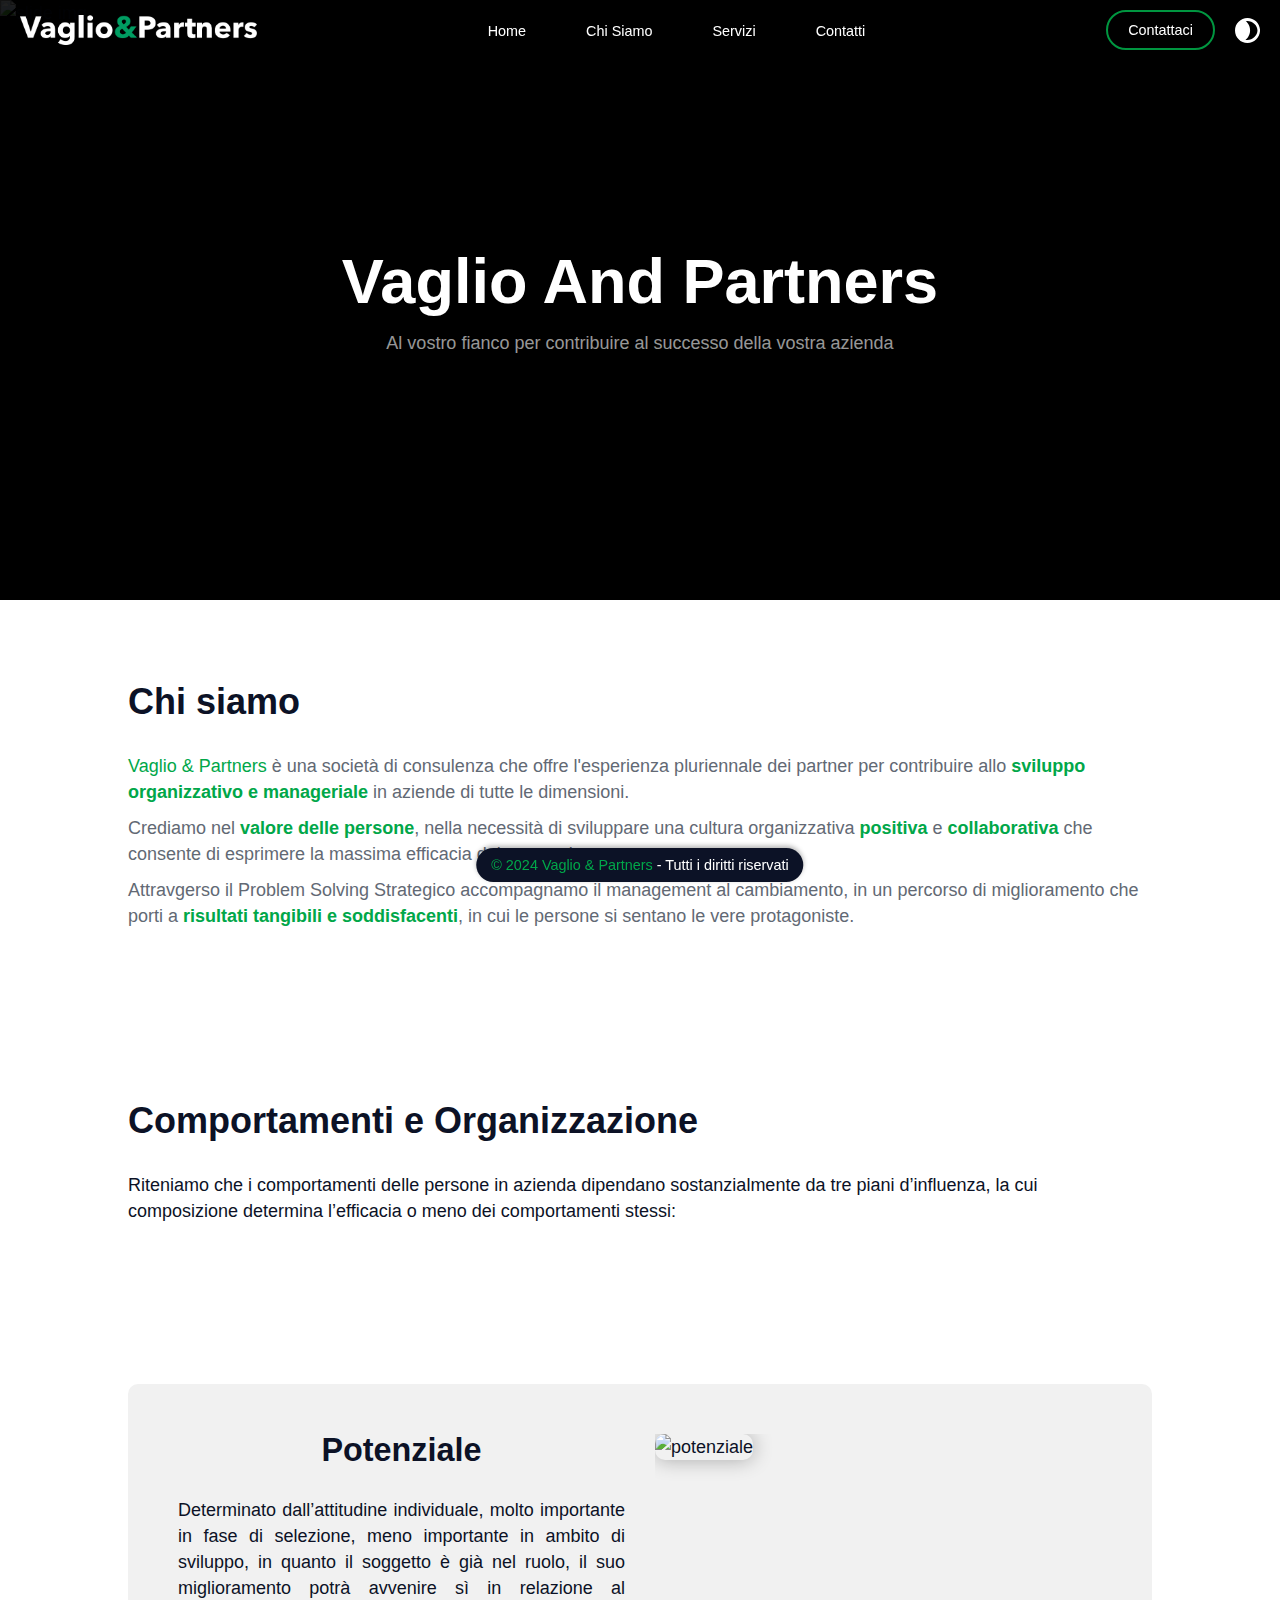
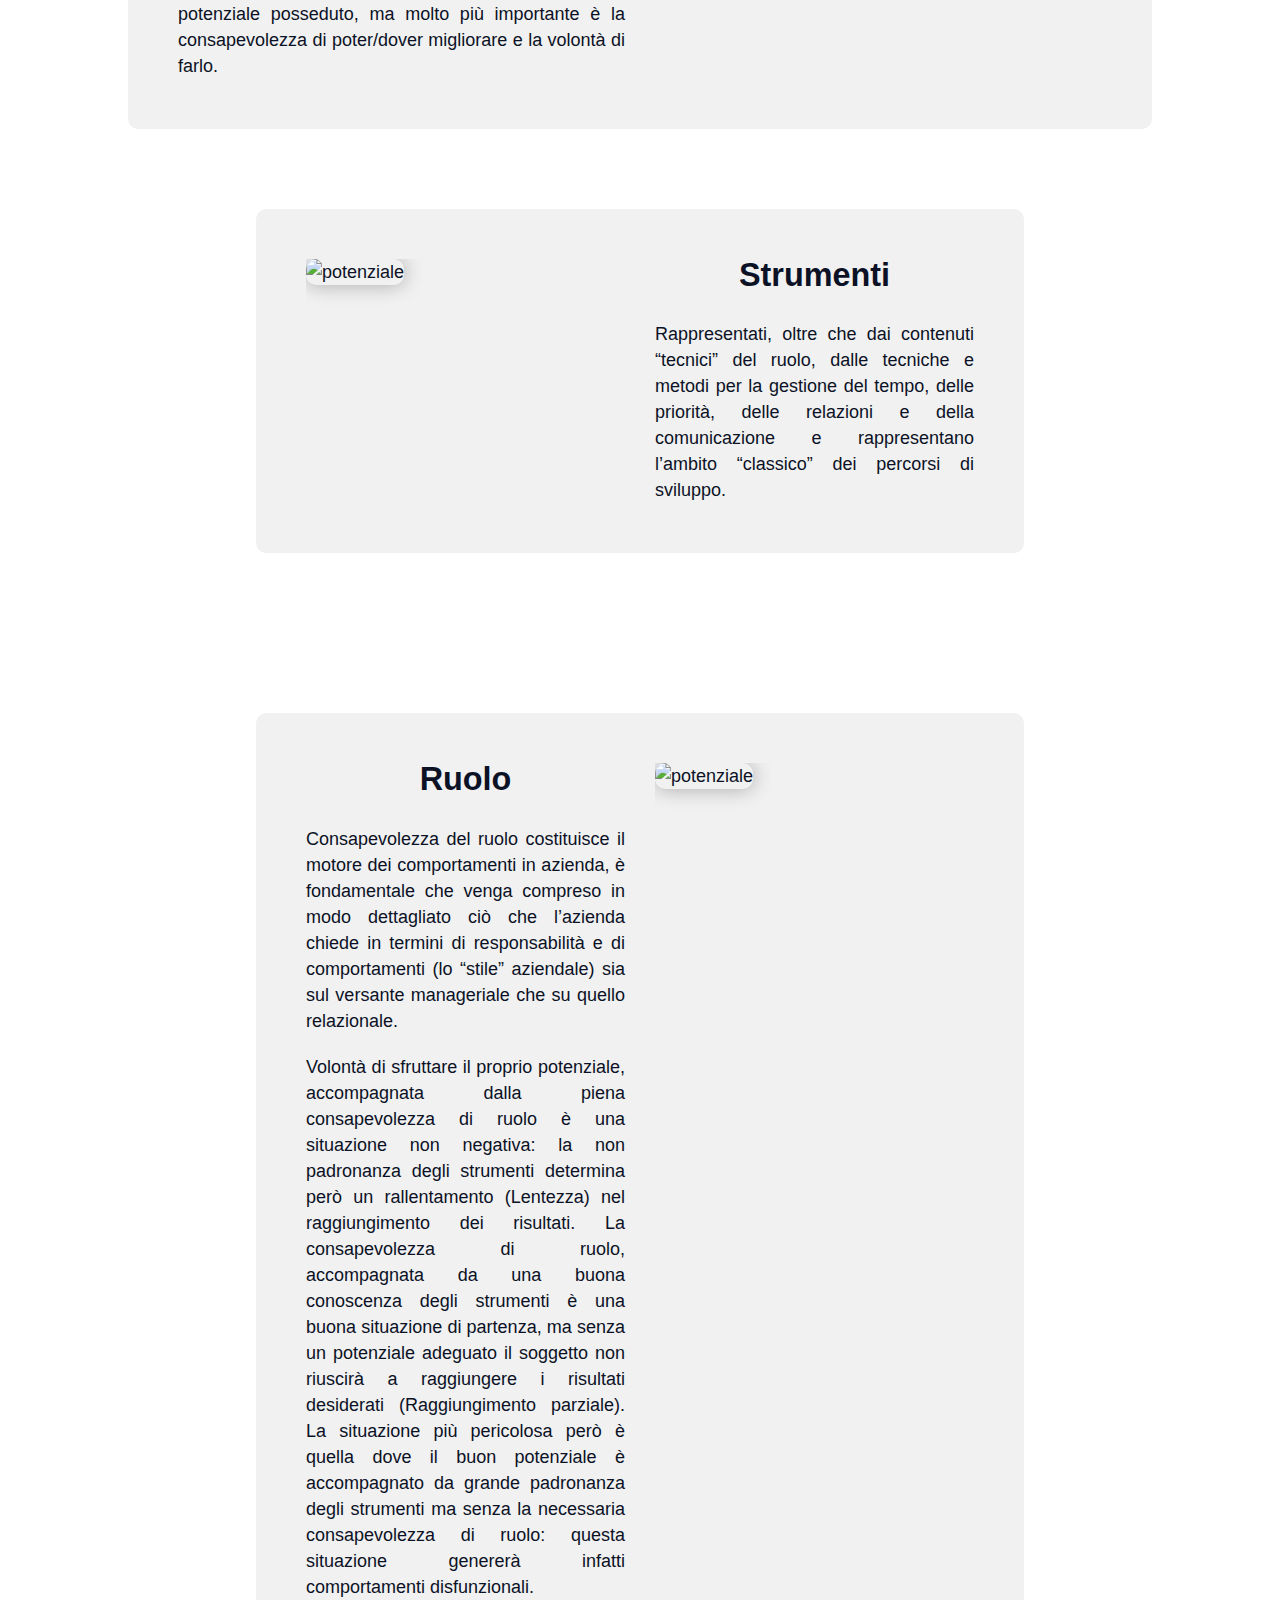
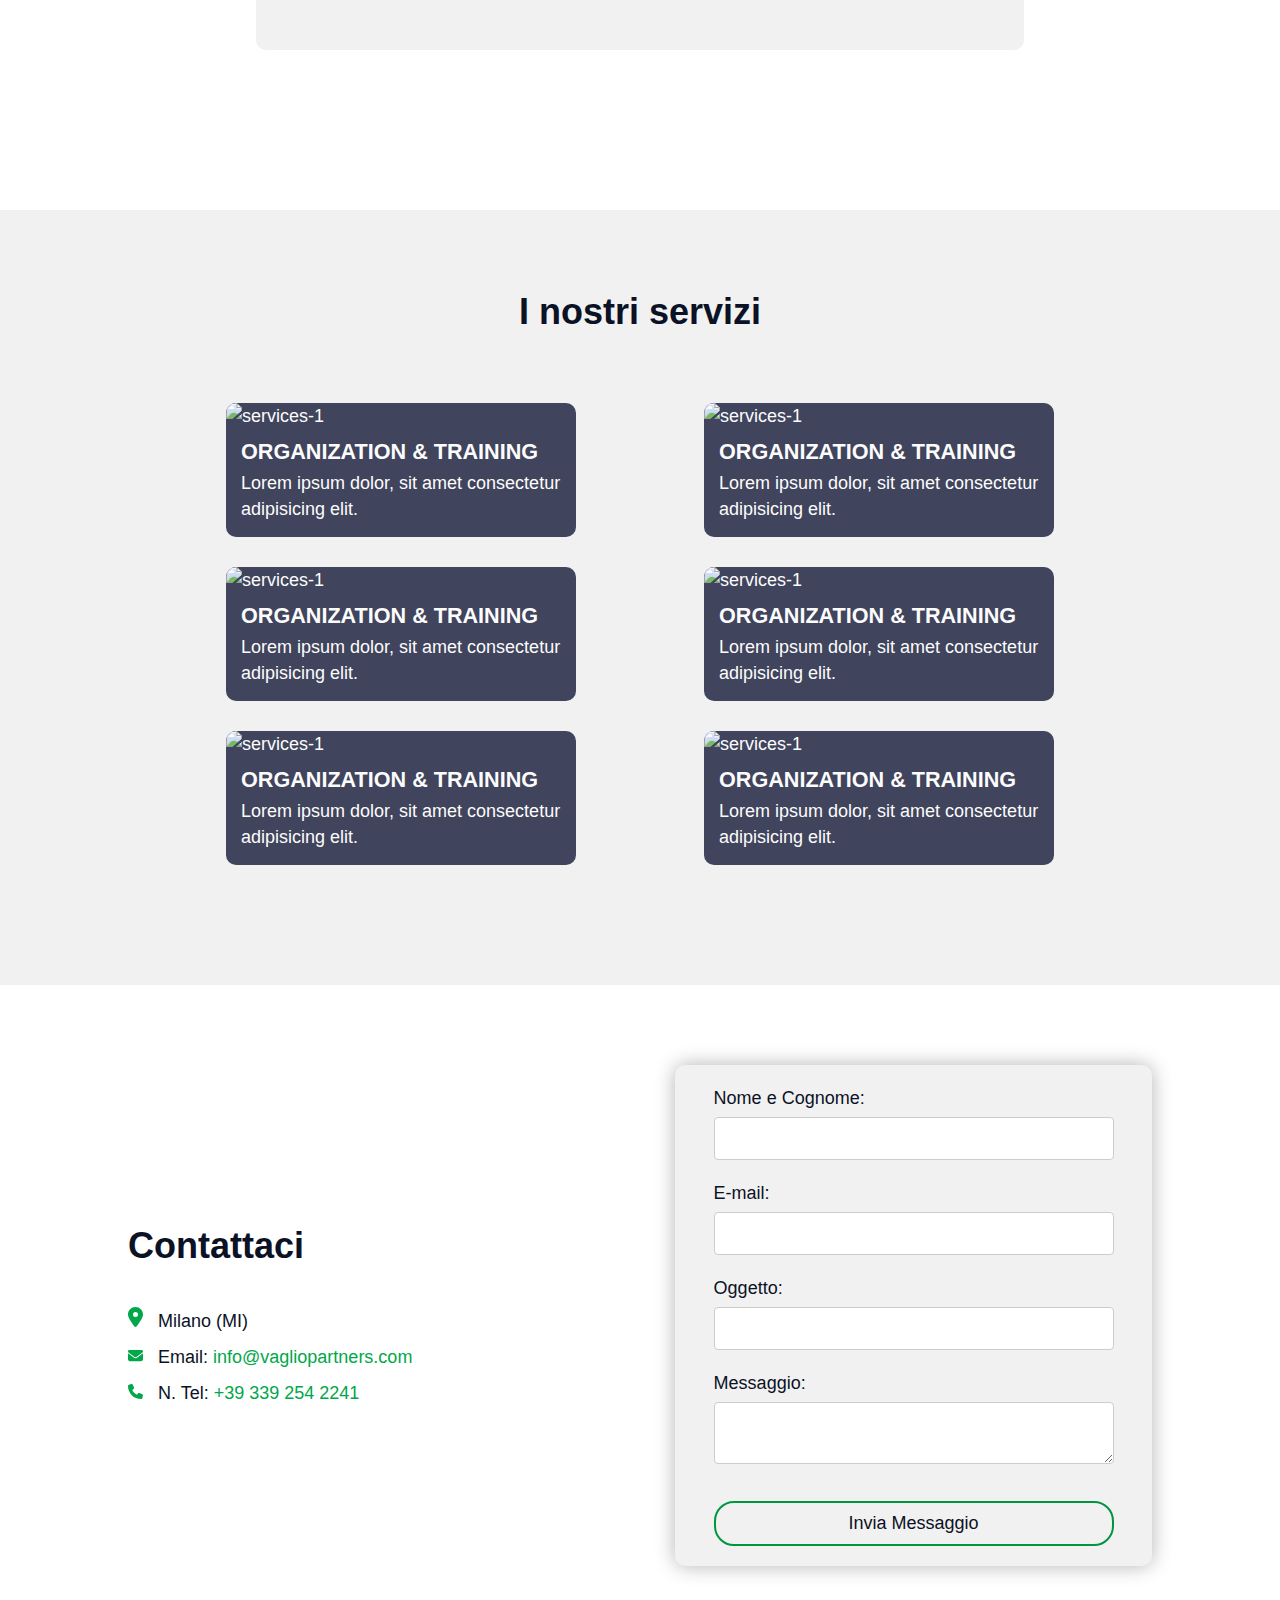
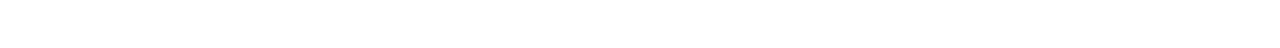
==== index.html @ e0d29085 "update" ====
<!DOCTYPE html>
<html lang="en">

<head>
    <meta charset="UTF-8">
    <meta name="viewport" content="width=device-width, initial-scale=1.0">
    <title>Home - Vaglio&Partners</title>
    <link rel="stylesheet" href="./styles/style-light.css">
    <link rel="stylesheet" href="./styles/style-dark.css">
</head>

<body class="lightMode" id="body_main">
    <header>
        <div class="logo">
            <a href="./index.html"><img src="media/logo-web-png/logotipo-chiaro.png" alt="Logo Vaglio And Partners"></a>
        </div>
        <nav>
            <ul class="menu" id="menu">
                <svg id="close-icon" onclick="hideMenu()" xmlns="http://www.w3.org/2000/svg" viewBox="0 0 384 512">
                    <path
                        d="M342.6 150.6c12.5-12.5 12.5-32.8 0-45.3s-32.8-12.5-45.3 0L192 210.7 86.6 105.4c-12.5-12.5-32.8-12.5-45.3 0s-12.5 32.8 0 45.3L146.7 256 41.4 361.4c-12.5 12.5-12.5 32.8 0 45.3s32.8 12.5 45.3 0L192 301.3 297.4 406.6c12.5 12.5 32.8 12.5 45.3 0s12.5-32.8 0-45.3L237.3 256 342.6 150.6z" />
                </svg>
                <li><a href="./index.html">Home</a></li>
                <li><a href="./index.html">Chi Siamo</a></li>
                <li class="dropdown">
                    <a href="./index.html#activities-services">Servizi</a>
                    <ul class="dropdown-content">
                        <li><a href="./index.html#activities-services">Organisation & Training</a></li>
                        <li><a href="./index.html#activities-services">Organization & Training</a></li>
                        <li><a href="./index.html#activities-services">Organization & Training</a></li>
                    </ul>
                </li>

                <li><a href="./pages/contatti.html">Contatti</a></li>
            </ul>
        </nav>

        <div class="header-right">
            <a href="./index.html#final-content"><button class="button_rounded green_button"
                    id="contact-button">Contattaci</button></a>
            <!-- MODALITA GIORNO NOTTE -->
            <div id="change_mode" onclick="change()">
                <svg class="change_view_icon" xmlns="http://www.w3.org/2000/svg" viewBox="0 0 117.33 117.16">
                    <path class="cls-1"
                        d="M58.65,117.16C26.15,117.15-.04,90.92,0,58.41.04,26.13,26.22.03,58.6,0c32.44-.03,58.87,26.4,58.73,58.73-.14,32.27-26.42,58.45-58.68,58.43ZM105.35,58.94c.18-24.85-24.87-48.52-55.03-44.5,2.48,2.08,20.59,17.81,20.41,44.12-.18,26.49-18.75,42.02-21.24,44.03,30.16,4.59,55.67-18.75,55.85-43.66Z" />
                </svg>
            </div>
            <svg id="menu-icon" onclick="showMenu()" xmlns="http://www.w3.org/2000/svg" viewBox="0 0 448 512">
                <path
                    d="M0 96C0 78.3 14.3 64 32 64H416c17.7 0 32 14.3 32 32s-14.3 32-32 32H32C14.3 128 0 113.7 0 96zM0 256c0-17.7 14.3-32 32-32H416c17.7 0 32 14.3 32 32s-14.3 32-32 32H32c-17.7 0-32-14.3-32-32zM448 416c0 17.7-14.3 32-32 32H32c-17.7 0-32-14.3-32-32s14.3-32 32-32H416c17.7 0 32 14.3 32 32z" />
            </svg>
        </div>
    </header>

    <main>
        <section id="main-iniziale">
            <div class="slide-show">
                <h1 class="title">Vaglio And Partners</h1>
                <p class="sub-title">Al vostro fianco per contribuire al successo della vostra azienda</p>
                <img class="slide" src="./media/imgs/slideshow-01.jpeg" alt="slide img">
                <img class="slide" src="./media/imgs/slideshow-02.jpeg" alt="slide img">
                <img class="slide" src="./media/imgs/slideshow-03.jpeg" alt="slide img">

            </div>
            <!-- box - introduttiva -->
            <div class="box" id="intro">
                <h1 class="section-title">Chi siamo</h1>

                <p> <a class="link" href="#">Vaglio & Partners</a> è una società di consulenza che offre l'esperienza
                    pluriennale dei partner per contribuire allo <span class="highlight">sviluppo organizzativo e
                        manageriale</span> in aziende di tutte le dimensioni.</p>
                <p> Crediamo nel <span class="highlight">valore delle persone</span>, nella necessità di sviluppare una
                    cultura organizzativa <span class="highlight">positiva</span> e <span
                        class="highlight">collaborativa</span> che consente di esprimere la massima efficacia dei
                    processi</p>
                <p>Attravgerso il Problem Solving Strategico accompagnamo il management al cambiamento, in un percorso
                    di miglioramento che porti a <span class="highlight">risultati tangibili e soddisfacenti</span>, in
                    cui le persone si sentano le vere protagoniste.</p>
            </div>
        </section>
        <section>
            <div class="box">
                <h1 class="section-title">Comportamenti e Organizzazione</h1>
                <p>Riteniamo che i comportamenti delle persone in azienda dipendano sostanzialmente da tre piani
                    d’influenza, la cui composizione determina l’efficacia o meno dei comportamenti stessi:</p>
            </div>
            <div class="box box-servizi" id="potenziale">
                <div class="servizi-row">
                    <div class="servizi-testo">
                        <h3 class="servizi-title">Potenziale</h3>     
                        <p>
                            Determinato dall’attitudine individuale, molto importante in fase di selezione, meno
                            importante in ambito di sviluppo, in quanto il soggetto è già nel ruolo, il suo
                            miglioramento potrà avvenire sì in relazione al potenziale posseduto, ma molto più
                            importante è la consapevolezza di poter/dover migliorare e la volontà di farlo.
                        </p>
                    </div>
                    <div class="servizi-img">
                        <img src="./media/imgs/slideshow-02.jpeg" alt="potenziale">
                    </div>
                </div>
                <div class="box box-servizi" id="strumenti">
                    <div class="servizi-row">
                        <div class="servizi-img">
                            <img src="./media/imgs/slideshow-02.jpeg" alt="potenziale">
                        </div>
                        <div class="servizi-testo">
                            <h3 class="servizi-title">Strumenti</h3>
                            <p>Rappresentati, oltre che dai contenuti “tecnici” del ruolo, dalle tecniche e metodi per la gestione del tempo, delle priorità, delle relazioni e della comunicazione e rappresentano l’ambito “classico” dei percorsi di sviluppo.</p>
                        </div>
                        
                    </div>
                </div>
                <div class="box box-servizi" id="ruolo">
                    <div class="servizi-row">
                        <div class="servizi-testo">
                            <h3 class="servizi-title">Ruolo</h3>
                            <p>Consapevolezza del ruolo costituisce il motore dei comportamenti in azienda, è fondamentale che venga compreso in modo dettagliato ciò che l’azienda chiede in termini di responsabilità e di comportamenti (lo “stile” aziendale) sia sul versante manageriale che su quello relazionale.</p>
                            <p>Volontà di sfruttare il proprio potenziale, accompagnata dalla piena consapevolezza di ruolo è una situazione non negativa: la non padronanza degli strumenti determina però un rallentamento (Lentezza) nel raggiungimento dei risultati. La consapevolezza di ruolo, accompagnata da una buona conoscenza degli strumenti è una buona situazione di partenza, ma senza un potenziale adeguato il soggetto non riuscirà a raggiungere i risultati desiderati (Raggiungimento parziale). La situazione più pericolosa però è quella dove il buon potenziale è accompagnato da grande padronanza degli strumenti ma senza la necessaria consapevolezza di ruolo: questa situazione genererà infatti comportamenti disfunzionali.</p>
                        </div>
                        <div class="servizi-img">
                            <img src="./media/imgs/slideshow-02.jpeg" alt="potenziale">
                        </div>
                    </div>
                </div>
        </section>

        <!-- <section id="activities-services">
            <div class="box">
                <h1 class="section-title">Attività e Servizi del centro sportivo</h1>
                <div class="cardsSlideShow">
                    <a class="freccia" id="prev-slide-arrow" onclick="nextCardSlide(-1)">&#10094;</a>
                    <div class="content-cards-slides">
                        <div class="cards-slide" id="slide-activities">
                            <div class="two-cards">
                                <a href="../pages/attivita.html#palestre">
                                    <div class="card">
                                        <div class="card-image">
                                            <img src="../media/1-Palestre.jpg" alt="Palestre">
                                        </div>
                                        <div class="card-content">
                                            <h3 class="card-title">ORGANIZATION & TRAINING</h3>
                                            <p>Lorem ipsum dolor, sit amet consectetur adipisicing elit.</p>
                                        </div>
                                    </div>
                                </a>
                                <a href="../pages/attivita.html#campi-esterni">
                                    <div class="card">
                                        <div class="card-image">
                                            <img src="../media/2-CampiEsterni.jpg" alt="Campi-esterni">
                                        </div>
                                        <div class="card-content">
                                            <h3 class="card-title">Campi Esterni</h3>
                                            <p>Chiunque può giocare liberamente e gratuitamente nei campi esterni di
                                                Basket
                                                e
                                                Pallavolo.
                                            </p>
                                        </div>
                                    </div>
                                </a>
                            </div>
                        </div>
                        <div class="cards-slide" id="slide-activities">
                            <div class="two-cards">
                                <a href="../pages/attivita.html#mini-rugby">
                                    <div class="card">
                                        <div class="card-image">
                                            <img src="../media/3-MiniRUGBY.jpg" alt="Rugby">
                                        </div>
                                        <div class="card-content">
                                            <h3 class="card-title">Minirugby</h3>
                                            <p>Nel 1932 nasce il Rugby Treviso che dal 1979 vede la famiglia Benetton
                                                proprietaria
                                                del
                                                club.</p>
                                        </div>
                                    </div>
                                </a>
                                <a href="../pages/servizi.html#ristorante">
                                    <div class="card">
                                        <div class="card-image">
                                            <img src="../media/5-ristorante.jpg" alt="Ristorante">
                                        </div>
                                        <div class="card-content">
                                            <h3 class="card-title">Ristorante</h3>
                                            <p>Il Ristorante, dotato di ampi spazi che possono arrivare ad ospitare fino
                                                a 600
                                                persone.
                                            </p>
                                        </div>
                                    </div>
                                </a>
                            </div>
                        </div>
                        <div class="cards-slide" id="slide-services">
                            <div class="two-cards">

                                <a href="../pages/servizi.html#biblioteca">
                                    <div class="card">
                                        <div class="card-image">
                                            <img src="../media/4-biblioteca.jpg" alt="Biblioteca Benetton">
                                        </div>
                                        <div class="card-content">
                                            <h3 class="card-title">Biblioteca Stefano Benetton</h3>
                                            <p>Una delle biblioteche più complete in Italia per quanto riguarda libri a
                                                tema
                                                sportivo.
                                            </p>
                                        </div>
                                    </div>
                                </a>
                                <a href="../pages/servizi.html#foresteria">
                                    <div class="card">
                                        <div class="card-image">
                                            <img src="../media/6-foresteria.jpg" alt="Foresteria">
                                        </div>
                                        <div class="card-content">
                                            <h3 class="card-title">Foresteria</h3>
                                            <p>Presente anche un’ampia foresteria, con camere e mini-appartamenti di
                                                varie
                                                metrature.
                                            </p>
                                        </div>
                                    </div>
                                </a>
                            </div>
                        </div>
                        <div class="punti">
                            <span class="punto" onclick="setCardSlide(0);"></span>
                            <span class="punto" onclick="setCardSlide(1);"></span>
                            <span class="punto" onclick="setCardSlide(2);"></span>
                        </div>
                    </div>
                    <a class="freccia" id="next-slide-arrow" onclick="nextCardSlide(1)">&#10095;</a>
                </div>

            </div>


        </section> -->
        <!--FINAL CONTENT - DOVE TROVARCI -->
        <section id="activities-services">
            <div class="box">
                <h1 class="section-title">I nostri servizi</h1>
                <div class="flex-box">
                    <div class="cards">
                        <div class="card">
                            <div class="card-image">
                                <img src="./media/imgs/slideshow-01.jpeg" alt="services-1">
                            </div>
                            <div class="card-content">
                                <h3 class="card-title">ORGANIZATION & TRAINING</h3>
                                <p>Lorem ipsum dolor, sit amet consectetur adipisicing elit.</p>
                            </div>
                        </div>
                        <div class="card">
                            <div class="card-image">
                                <img src="./media/imgs/slideshow-01.jpeg" alt="services-1">
                            </div>
                            <div class="card-content">
                                <h3 class="card-title">ORGANIZATION & TRAINING</h3>
                                <p>Lorem ipsum dolor, sit amet consectetur adipisicing elit.</p>
                            </div>
                        </div>
                        <div class="card">
                            <div class="card-image">
                                <img src="./media/imgs/slideshow-01.jpeg" alt="services-1">
                            </div>
                            <div class="card-content">
                                <h3 class="card-title">ORGANIZATION & TRAINING</h3>
                                <p>Lorem ipsum dolor, sit amet consectetur adipisicing elit.</p>
                            </div>
                        </div>
                        <div class="card">
                            <div class="card-image">
                                <img src="./media/imgs/slideshow-01.jpeg" alt="services-1">
                            </div>
                            <div class="card-content">
                                <h3 class="card-title">ORGANIZATION & TRAINING</h3>
                                <p>Lorem ipsum dolor, sit amet consectetur adipisicing elit.</p>
                            </div>
                        </div>
                        <div class="card">
                            <div class="card-image">
                                <img src="./media/imgs/slideshow-01.jpeg" alt="services-1">
                            </div>
                            <div class="card-content">
                                <h3 class="card-title">ORGANIZATION & TRAINING</h3>
                                <p>Lorem ipsum dolor, sit amet consectetur adipisicing elit.</p>
                            </div>
                        </div>
                        <div class="card">
                            <div class="card-image">
                                <img src="./media/imgs/slideshow-01.jpeg" alt="services-1">
                            </div>
                            <div class="card-content">
                                <h3 class="card-title">ORGANIZATION & TRAINING</h3>
                                <p>Lorem ipsum dolor, sit amet consectetur adipisicing elit.</p>
                            </div>
                        </div>
                    </div>

                </div>
        </section>
        <!-- <section id="final-content">
            <div class="box">
                <h1 class="section-title">Contattaci</h1>
                <div class="flex-box-no-wrap final-content-box">
                    <div class="reference">
                        <p> <span class="highlight">Vaglio &  Partners</span> email:
                            <br>p.IVA NNNNNNNNN
                        </p>
                        
                    </div>
                    <div class="reference">
                        <p>Milano (MI)</p>
                    </div>
                </div>
            </div>
        </section> -->
        <!-- SECTION - CONTATTI -->
        <section class="box row-flex-box" id="contatti">
            <div class="contatti-info">
                <h3 class="section-title">Contattaci</h3>
                <div class="row-flex-box">
                    <p><svg class="contatti-icon" xmlns="http://www.w3.org/2000/svg"
                            viewBox="0 0 384 512"><!--!Font Awesome Free 6.6.0 by @fontawesome - https://fontawesome.com License - https://fontawesome.com/license/free Copyright 2024 Fonticons, Inc.-->
                            <path
                                d="M215.7 499.2C267 435 384 279.4 384 192C384 86 298 0 192 0S0 86 0 192c0 87.4 117 243 168.3 307.2c12.3 15.3 35.1 15.3 47.4 0zM192 128a64 64 0 1 1 0 128 64 64 0 1 1 0-128z" />
                        </svg>Milano (MI)</p>
                </div>
                <div class="row-flex-box">
                    <p><svg class="contatti-icon" xmlns="http://www.w3.org/2000/svg"
                            viewBox="0 0 512 512"><!--!Font Awesome Free 6.6.0 by @fontawesome - https://fontawesome.com License - https://fontawesome.com/license/free Copyright 2024 Fonticons, Inc.-->
                            <path
                                d="M48 64C21.5 64 0 85.5 0 112c0 15.1 7.1 29.3 19.2 38.4L236.8 313.6c11.4 8.5 27 8.5 38.4 0L492.8 150.4c12.1-9.1 19.2-23.3 19.2-38.4c0-26.5-21.5-48-48-48L48 64zM0 176L0 384c0 35.3 28.7 64 64 64l384 0c35.3 0 64-28.7 64-64l0-208L294.4 339.2c-22.8 17.1-54 17.1-76.8 0L0 176z" />
                        </svg>Email: <a class="link" href="mailto:info@vagliopartners.com">info@vagliopartners.com</a>
                    </p>
                </div>
                <div class="row-flex-box">
                    <p><svg class="contatti-icon" xmlns="http://www.w3.org/2000/svg"
                            viewBox="0 0 512 512"><!--!Font Awesome Free 6.6.0 by @fontawesome - https://fontawesome.com License - https://fontawesome.com/license/free Copyright 2024 Fonticons, Inc.-->
                            <path
                                d="M164.9 24.6c-7.7-18.6-28-28.5-47.4-23.2l-88 24C12.1 30.2 0 46 0 64C0 311.4 200.6 512 448 512c18 0 33.8-12.1 38.6-29.5l24-88c5.3-19.4-4.6-39.7-23.2-47.4l-96-40c-16.3-6.8-35.2-2.1-46.3 11.6L304.7 368C234.3 334.7 177.3 277.7 144 207.3L193.3 167c13.7-11.2 18.4-30 11.6-46.3l-40-96z" />
                        </svg>N. Tel: <a class="link" href="tel:+393392542241">+39 339 254 2241</a></p>
                </div>
            </div>

            <!-- FORM -->
            <!-- required: https://caniuse.com/mdn-html_elements_input_required -->
            <div class="form-container column-flex">
                <div id="form-result"></div>
                <form id="form">
                    <div class="col-form nome">
                        <label class="label-form" for="name">Nome e Cognome:</label>
                        <input class="input-field" id="name-input" name="name" type="text" required>
                    </div>

                    <div class="col-form email">
                        <label class="label-form" for="email">E-mail:</label>
                        <input class="input-field" id="email-input" name="email" type="email" required>
                    </div>

                    <div class="col-form oggetto">
                        <label class="label-form" for="subject">Oggetto:</label>
                        <input class="input-field" id="subject-input" name="subject" type="text" required>
                    </div>

                    <div class="col-form messaggio">
                        <label class="label-form" for="message">Messaggio:</label>
                        <textarea class="textarea-field" id="message-input" name="message" required></textarea>
                    </div>

                    <button class="button button_rounded green_button submit-button" id="button-send"
                        type="submit">Invia Messaggio</button>
                </form>
            </div>


        </section>
    </main>
    <!-----------FIXED FOOTER-------------->
    <footer class="fixed-footer">
        <p><span>&copy; 2024 Vaglio & Partners </span> - Tutti i diritti riservati</p>

    </footer>

    <!-----------JAVASCRIPT-------------->
    <script src="../scripts/img-slideshow.js"></script>
    <script src="../scripts/cards-slideshow.js"></script>
    <script src="../scripts/responsive-menu.js"></script>
    <script src="../scripts/cookie.js"></script>
    <script src="../scripts/header.js"></script>
</body>

</html>
---- styles/style-light.css ----
* {
  margin: 0;
  padding: 0;
  font-size: 18px;
}

body {
  font-family: Arial, Helvetica, sans-serif;
  line-height: 1.3em;

  font-size: 20px;
}

/* eliminare stili di default link */
a {
  text-decoration: none;
  color: currentColor;
}

/* default flex-box */
.flex-box-no-wrap {
  display: flex;
  flex-direction: row;
}

/*      MODALITA VISUALIZZAZIONE LIGHT      */

.lightMode {
  background-color: white;
  color: #0c1226;
}

/* ICONA CAMBIO MODALITA */
.change_view_icon {
  cursor: pointer;
  stroke-width: 0px;
  height: 25px;
  margin-left: 10px;
  padding-top: 7px;
  fill: #fff;
  transition: fill 0.5s ease;
}

.change_view_icon:hover {
  fill: #009640;
}

/*                      HEADER                    */
header {
  display: flex;
  flex-direction: row;
  background-color: transparent;
  color: white;
  justify-content: space-between;
  align-items: center;
  padding: 10px 20px;
  position: fixed;
  top: 0;
  left: 0;
  right: 0;
  /* assicurati che l'header sia sopra altri elementi */
  z-index: 2000;
  background: linear-gradient(rgba(0, 0, 0, 0.4), rgba(0, 0, 0, 0));
}

.logo a{
  display: flex;
  align-items: center;
}

.logo img {
  max-height: 30px;
}

.nav {
  display: flex;
  flex-direction: row;
  justify-content: space-between;
}

#menu-icon,
#close-icon {
  display: none;
}

.menu {
  list-style: none;
  display: flex;
  margin: 0;
  padding: 0;
}

.menu li {
  position: relative;
  margin: 0 30px;
  line-height: 1em;
}

.menu li a {
  font-size: 0.8em;
  transition: all 0.5s ease;
}

.menu li a:hover {
  color: #01a749;
}

/* MENU A TENDINA (dropdown) */
.dropdown {
  position: relative;
  /* transition: all 0.3s ease; */
}

.dropdown-content {
  display: none;
  border-radius: 5px;
  position: absolute;
  background-color: white;
  min-width: 250px;
  z-index: 2100;
}

.dropdown-content a {
  color: rgb(146, 146, 146);
  padding: 12px 0px;
  text-decoration: none;
  display: block;
  text-align: left;
}

.dropdown:hover .dropdown-content {
  display: block;
}

.header-right {
  display: flex;
  align-items: center;
}

/*  CARATTERISTICHE GENERALI BOTTONI  */
button {
  text-decoration: none;
  border-style: none;
  cursor: pointer;
}

.button_rounded {
  border-radius: 20px;
  padding: 10px 20px;
}

.green_button {
  border-style: solid;
  background-color: transparent;
  border-color: #009640;
  /* default border-style: outset - con un'ombra */
  transition: background-color 0.5s ease;
}

body.lightMode * .green_button {
  color: #0c1226;
}

body.lightMode:hover * .green_button:hover {
  background-color: #009640;
  color: white;
}

#contact-button {
  font-size: 0.8em;
  margin: 0 10px;
  color: white;
}

/*---------- MAIN - HOMEPAGE ---------*/
/* da applicare in tutti i link nel testo*/
.link {
  color: #01a749;
}

.link:hover {
  text-decoration: underline;
}

.slide-show {
  background-color: black;
  /* serve per evitare che le fotografie quando cambiano di opacità non tendino al bianco ma piuttosto si spengano*/
  display: flex;
  height: 600px;
  position: relative;
  justify-content: center;
  align-items: center;
  flex-direction: column;
  /* permette di disporre elementi in colonna */
}


.title,
.sub-title {
  color: white;
  z-index: 1000;
  text-align: center;
  /* testo allineato al centro */
}

.title {
  font-weight: bold;
  padding: 0 5vw;
  font-size: 3.5em;
  line-height: 1.2em;
}

.sub-title {
  font-size: 1em;
  padding: 10px 5vw 0;
  color: rgba(255, 255, 255, 0.6);
}

.slide {
  width: 100%;
  object-fit: cover;
  height: 600px;
  position: absolute;
  transition: opacity 500ms;
  /* vedi js per animazione */
}

.box {
  /* ho scelto di fare vw laterale per evitare barra di scorrimento inferiore
    quando responsive */
  padding: 80px 10vw;
}

body.lightMode * #intro p {
  color: #626974;
}

#intro p {
  margin: 0 0 10px;
  font-size: 18px;
  display: block;
}

/* activities-services homepage */
body.lightMode * #activities-services {
  background-color: #f1f1f1;
}

.section-title {
  font-size: 2em;
  line-height: 1.2em;
  margin: 0 0 30px;
}

#activities-services .box .section-title {
  text-align: center;
}

.cards{
  display: flex;
  align-items: center;
  justify-content: space-evenly;
  padding: 40px 0;
  border-radius: 15px;
  flex-wrap: wrap;
  gap: 30px;
}

/* .content-cards-slides {
  display: flex;
  flex-direction: column;
  justify-content: center;
  align-items: center;
  gap: 20px;
}

.cards-slide {
  display: none;
  flex-direction: column;
  align-items: center;
  flex-wrap: wrap;
  justify-content: center;
  gap: 25px;
}

.two-cards {
  display: flex;
  flex-direction: row;
  justify-content: center;
  flex-wrap: wrap;
  gap: 25px;
} */

/* l'asterisco seleziona tutti gli elementi figli anche indiretti di un body con classe lightmode, i quali sono div con classe card*/
body.lightMode * .card {
  background-color: rgb(20, 25, 55);
  opacity: 0.8;
  color: white;
}

.card {
  cursor: pointer;
  max-width: 350px;
  border-radius: 10px;
  overflow: hidden;
  transition: all 0.2s ease;
}

.card:hover {
  transform: scale(1.05);
}

.card-image img {
  width: 100%;
  /* non modificare l'aspect ratio dell'immagine */
  object-fit: cover;
  height: 300px;
}

.card-content {
  padding: 0 15px 15px;
  font-size: 1em;
}

.card-title {
  font-size: 1.2em;
  padding: 10px 0 5px;
}

.punti {
  display: flex;
  justify-content: center;
  gap: 10px;
}

.punto {
  width: 10px;
  cursor: pointer;
  height: 10px;
  display: block;
  border-radius: 50%;
  background-color: rgb(160, 160, 160);
  transition: transform 0.2s ease;
}

.punto:hover {
  background-color: #01a749;
  transform: scale(1.5);
}

.freccia {
  cursor: pointer;
  padding: 0 10px;
  transition: transform 0.2s ease;
}

.freccia:hover {
  color: #009640;
  transform: scale(1.5);
}

.row-flex-box {
  display: flex;
  flex-direction: row;
  flex-wrap: wrap;
  /* justify-content: space-between; */
}

/*---------- SECTION - attivita / servizi ----------*/
.box-attivita {
  margin: 100px 0 180px;
}

.attivita-row,
.servizi-row {
  display: flex;
  flex-direction: row;
  align-items: stretch;
  flex-wrap: wrap;
  gap: 30px;
  padding: 0;
}

body.lightMode * .attivita-row {
  background-color: #f1f1f1;
}

.servizi-row {
  padding: 50px;
  border-radius: 10px;
}

body.lightMode * .servizi-row {
  background-color: #f1f1f1;
}

.attivita-img,
.servizi-img {
  flex: 1;
  overflow: hidden;
}

.attivita-img img,
.servizi-img img {
  width: 100%;
  height: 100%;
  object-fit: cover;
  box-shadow: 0 0 20px rgba(0, 0, 0, 0.3);
}

.servizi-img img {
  border-radius: 10px;
}

.attivita-testo,
.servizi-testo {
  flex: 1;
  display: flex;
  flex-direction: column;
  justify-content: space-between;
  text-align: justify;
  gap: 20px;
}

.attivita-testo {
  padding: 150px 40px;
}

.attivita-title,
.servizi-title {
  font-size: 1.8em;
  margin-bottom: 10px;
  line-height: 1em;
}

.servizi-title {
  text-align: center;
}

/* ristorante */
.highlight-ristorante {
  text-align: center;
}

/*---------- SECTION - chi siamo ----------*/
body.lightMode * .box#chi-siamo {
  background-color: #f1f1f1;
}

#chi-siamo .section-title {
  text-align: center;
}

#numeri,
#anni-ettari-persone {
  margin: 80px 0;
  gap: 100px;
  flex-wrap: wrap;
  justify-content: space-evenly;
}

#anni-ettari-persone {
  margin: 0;
  text-align: center;
}

.column-flex {
  display: flex;
  flex-direction: column;
}

#chi-siamo .column-flex {
  justify-content: space-evenly;
  align-items: center;
}

.column-imgs {
  display: flex;
  align-items: center;
  justify-content: space-around;
}

.column-imgs img {
  object-fit: scale-down;
  max-width: 300px;
  /* per allineare rispetto al centro del contenitore */
  vertical-align: middle;
  border-radius: 10px;
  overflow: hidden;
}

#backImage {
  opacity: 0.8;
}

#frontImage {
  position: relative;
  right: 30px;
  bottom: -20px;
}

.list {
  padding: 0 10px;
}

.list li::marker {
  color: #009640;
}

.list li {
  font-size: 1.2em;
  line-height: 2em;
}

.column h2 {
  font-size: 2.5em;
  color: #01a749;
  padding-bottom: 10px;
}

/*-------------CONTATTI------------*/
#contatti {
  justify-content: space-evenly;
  align-items: center;
  flex-wrap: wrap;
}

.contatti-info {
  flex: 1;
  display: flex;
  flex-direction: column;
  gap: 10px;
  justify-content: center;
}

.contatti-icon {
  width: 15px;
  fill: #01a749;
  margin-right: 15px;
}

.form-container {
  flex: 1;
  padding: 20px 3vw;
  gap: 20px;
  box-shadow: 0 0 20px rgba(0, 0, 0, 0.3);
  border-radius: 10px;
  width: 100%;
  height: 100%;
  min-width: 250px;
  max-width: 400px;
  position: relative;
}

#form-result {
  position: absolute;
  top: 50%;
  left: 0px;
  width: 100%;
  text-align: center;
}

body.lightMode * .form-container {
  background-color: #f1f1f1;
  color: #0c1226;
}

.col-form {
  width: 100%;
}

.input-field,
.textarea-field {
  box-sizing: border-box;
  width: 100%;
  padding: 10px;
  border: 1px solid #ccc;
  border-radius: 4px;
  margin-bottom: 20px;
  margin-top: 6px;
}

.input-field:focus,
.textarea-field:focus {
  border-color: #009640;
  outline: none;
  box-shadow: 0 0 5px rgba(28, 138, 67, 0.5);
}

.submit-button {
  margin-top: 10px;
  width: 100%;
}

/* SECTION - CONTATTI */
#contatti {
  gap: 40px;
}

/* -------- FINAL-CONTENT | dove trovarci ------- */

.final-content-box {
  justify-content: space-between;
  gap: 100px;
  margin-bottom: 30px;
}

.mappa,
.reference {
  width: 60vw;
  overflow: hidden;
  display: flex;
  flex-direction: column;
}

.mappa iframe {
  height: 400px;
  width: 100%;
}

.reference {
  justify-content: space-evenly;
}

.highlight {
  font-weight: bold;
  color: #01a749;
}

.social-icon {
  height: 42px;
  margin: 15px 15px 0;
  fill: white;
  /* modifica colore delle icone */
  transition: fill 0.3s ease;
}

body.lightMode * .social-icon {
  fill: #0c1226;
}

.social-link:hover .social-icon {
  fill: #009640;
  /* colore quando hover sopra icona */
}

/*----------------- FOOTER -----------------*/
body.lightMode footer {
  background-color: #0c1226;
  color: white;
}

.fixed-footer {
  /* footer fisso nella pagina dell'utente */
  position: fixed;

  padding: 8px 20px;
  /* posiziona al centro il bordo sinistro */
  left: 50%;
  /* mi serve per compensare l'allineamento rispetto alla pagina */
  transform: translateX(-50%);
  bottom: 2%;
  text-align: center;
  border-radius: 20px;
  box-shadow: 0 -2px 5px rgba(0, 0, 0, 0.3);
  z-index: 2000;
}

.fixed-footer p {
  margin: 0;
  line-height: 1.5em;
  font-size: 0.7em;
}

.fixed-footer p span {
  color: #01a749;
  font-size: 1em;
}

/* RESPONSIVE fino a 700 c.ca */
@media (max-width: 1100px) {
  .menu {
    display: block;
    position: absolute;
    background-color: #01a749;
    height: 100vh;
    width: 10em;
    top: 0;
    right: -200px;
    text-align: left;
    z-index: 3000;
    transition: 1s;
  }

  #menu-icon,
  #close-icon {
    margin: 15px;
    display: block;
    height: 20px;
    fill: white;
    cursor: pointer;
  }

  .menu li {
    margin: 0;
    padding: 20px;
  }

  .menu li a {
    font-size: 1em;
  }

  .menu li a:hover {
    color: #0c1226;
  }

  /* attivita - servizi */
  .box-attivita {
    margin: 100px 0;
  }

  .attivita-row,
  .servizi-row {
    flex-direction: column;
    padding: 8vw;
  }

  .attivita-testo {
    padding: 0px;
  }

  .attivita-img img {
    border-radius: 10px;
  }
}

/* RESPONSIVE small-decvices */
@media (max-width: 768px) {
  body {
    line-height: 1.3em;
  }

  #contact-button {
    display: none;
  }

  body.lightMode:hover * .change_view_icon:hover {
    fill: white;
  }

  .title {
    font-size: 3em;
    line-height: 1em;
  }

  .box {
    padding: 5vw;
  }

  .section-title {
    font-size: 1.5em;
    text-align: center;
  }

  .flex-box-no-wrap {
    flex-wrap: wrap;
    gap: 80px;
    justify-content: center;
    align-items: center;
  }

  .card {
    width: 80vw;
  }

  /* dove trovarci */
  .mappa {
    height: auto;
  }

  /* chi siamo */
  #numeri,
  #anni-ettari-persone {
    margin: 25px 0;
    gap: 20px;
  }

  #frontImage {
    display: none;
  }

  #backImage {
    width: 90vw;
  }

  .column-imgs {
    display: flex;
    align-items: center;
    justify-content: center;
    flex-wrap: wrap;
    gap: 10px;
  }

  #backImage {
    opacity: 1;
  }

  #frontImage {
    right: 0;
    bottom: 0;
  }

  .freccia {
    display: none;
  }

  /* attivita */
  .box-attivita {
    margin: 20px 0;
  }

  .row-flex-box {
    margin: 10 0;
  }

  .attivita-testo,
  .servizi-testo {
    text-align: center;
  }

  /* final content */
  .final-content-box {
    gap: 30px;
    /* margine per non nascondere il contenuto con il footer */
    margin-bottom: 100px;
  }
}

/* footer */
.fixed-footer {
  padding: 10px 15px;
  border-radius: 30px;
}

.fixed-footer p {
  font-size: 0.8em;
  line-height: 1em;
}


@media (max-width: 310px) {
  .logo {
    display: none;
  }

  .header-right {
    display: flex;
    flex-wrap: wrap;
  }

  .attivita-row {
    flex: 0.5;
  }
}
---- styles/style-dark.css ----
.darkMode {
    background-color: #0c1226;
    color: white;
}

body.darkMode * .green_button {
    color: white;
}

body.darkMode:hover * .green_button:hover {
    background-color: #009640;
    color: white;
  }
  

body.darkMode * #intro p {
    color: white;
}

body.darkMode * .card {
    background-color: white;
    color: #0c1226;
}

body.darkMode * .social-icon {
    fill: white;
}
/* homepage - centro sportivo */
body.darkMode * #activities-services {
    background-color: #222b47;
}

/* Aggiungere Header and Footer */

body.darkMode footer {
    background-color:  white;
    color: #0c1226;
}
/* CHI SIAMO */
body.darkMode * .box#chi-siamo {
    background-color: #222b47;
}

/* ATTIVITA / SERVIZI*/
body.darkMode * .attivita-row {
    background-color: #222b47;
}
body.darkMode * .servizi-row {
    background-color: #222b47;
}

/* CONTATTI */
body.darkMode * .form-container {
    background-color: #222b47;
    color: white;
}

/* RESPONSIVE small-decvices */
@media(max-width:768px){
    body.darkMode:hover * .change_view_icon:hover {
        fill: white;
    }
}
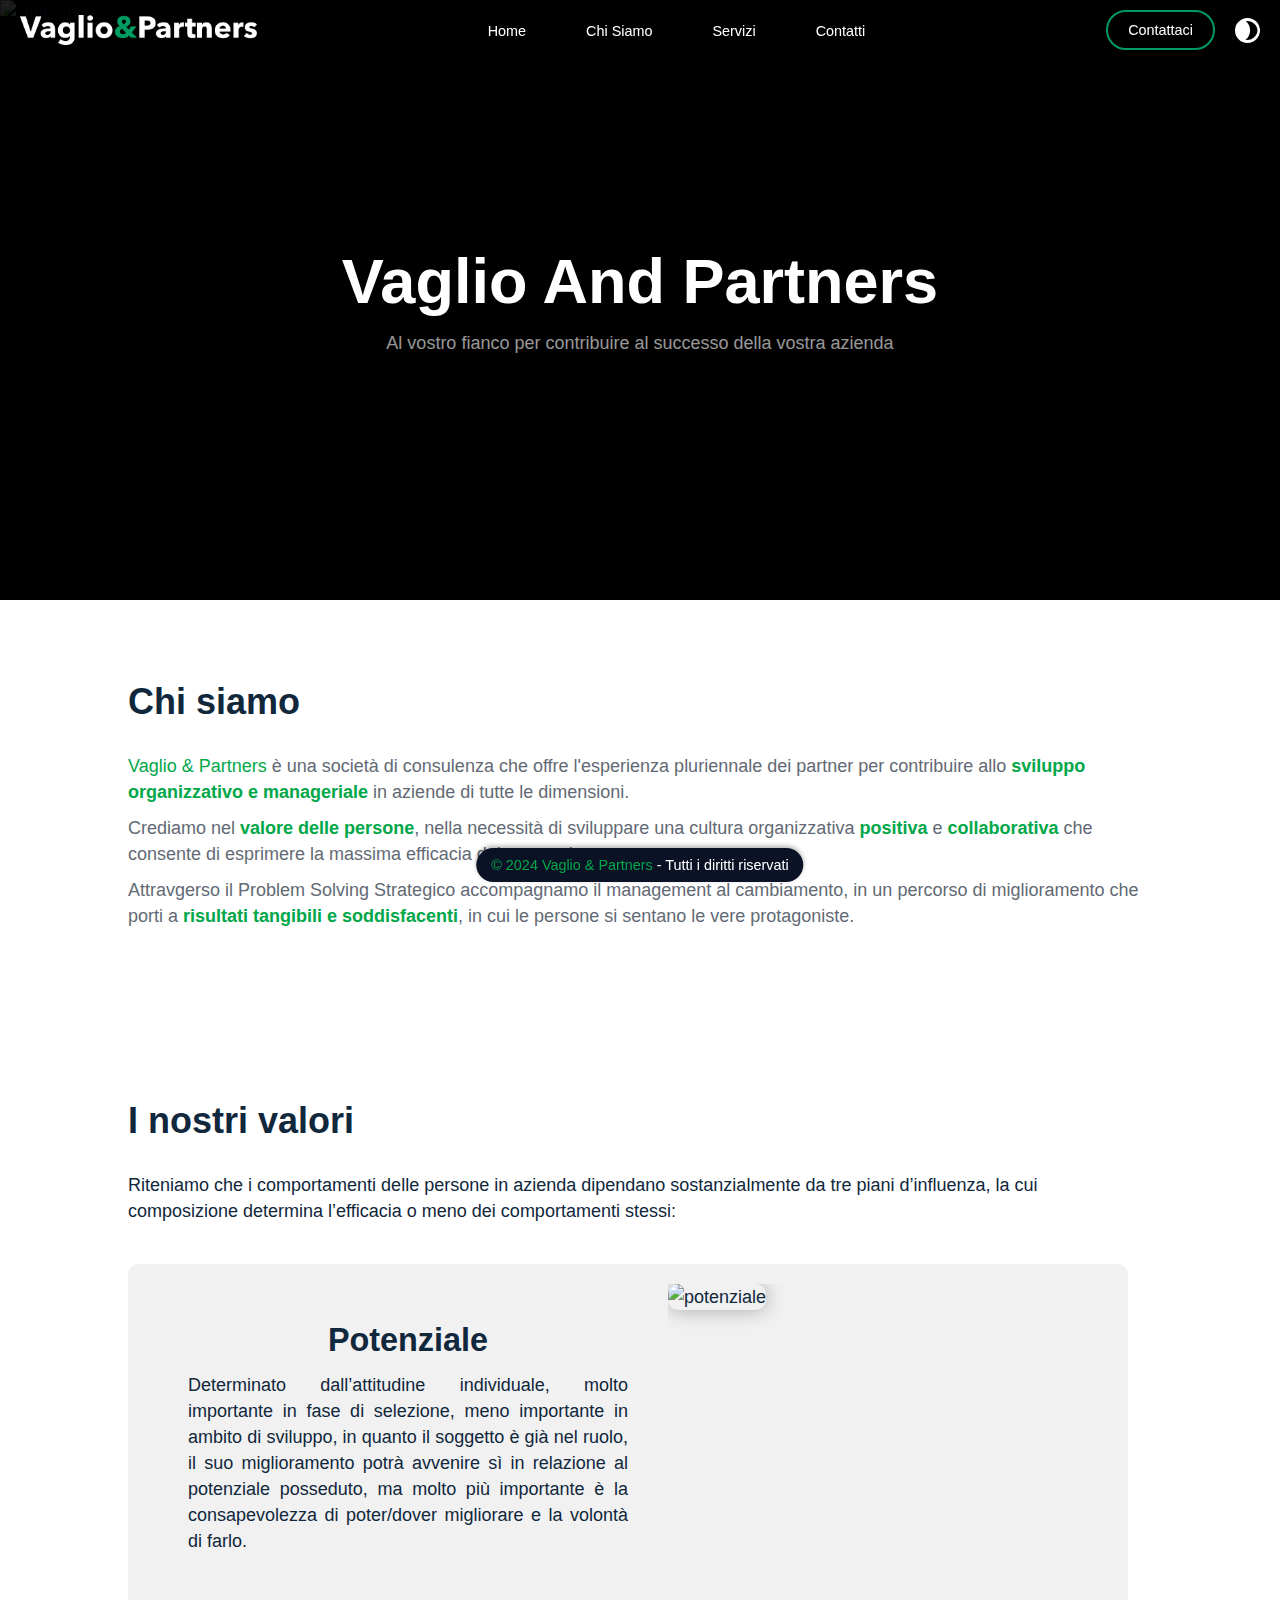
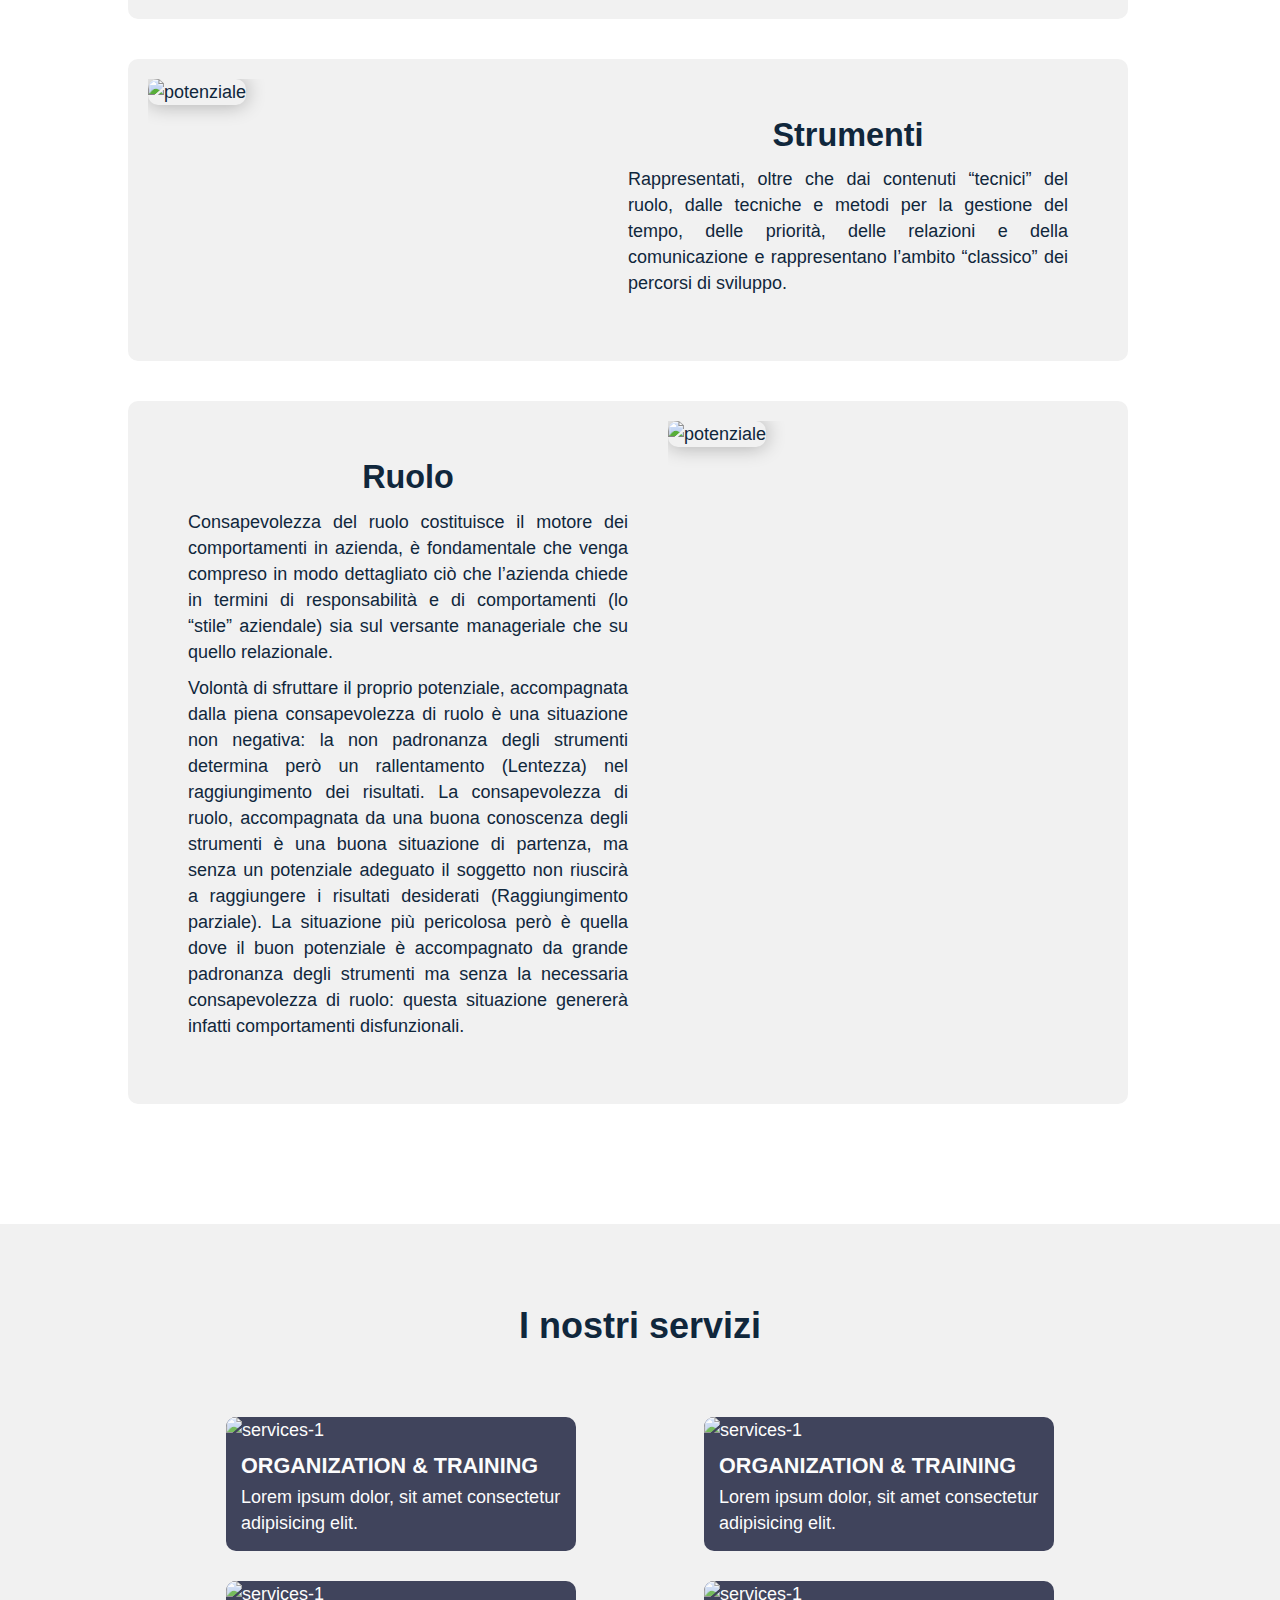
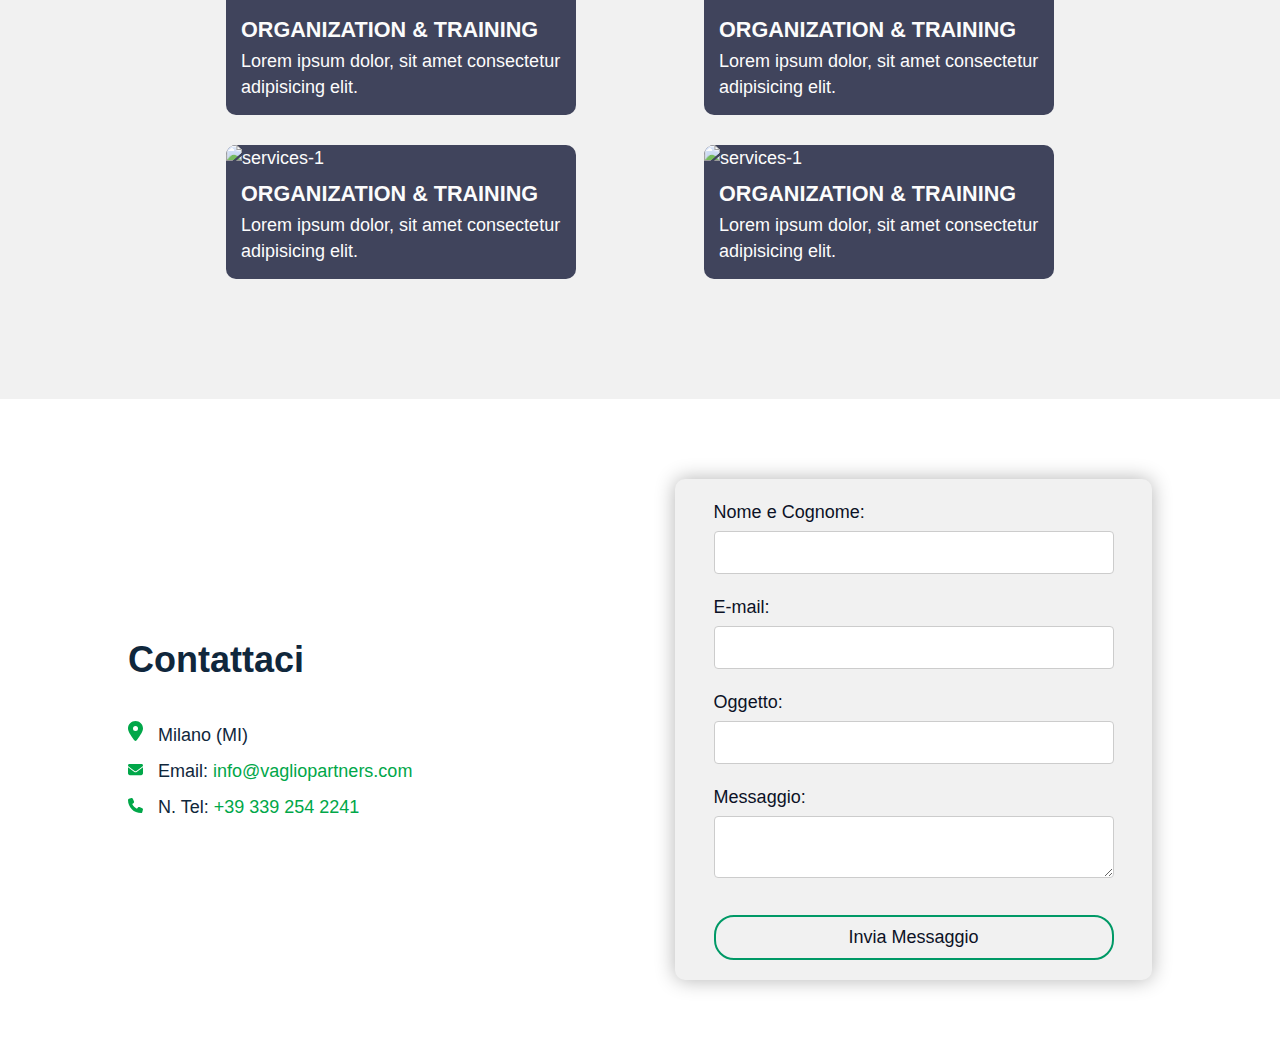
==== commit a8daf8b1: "our values" ====
--- a/index.html
+++ b/index.html
@@ -21,7 +21,7 @@
                         d="M342.6 150.6c12.5-12.5 12.5-32.8 0-45.3s-32.8-12.5-45.3 0L192 210.7 86.6 105.4c-12.5-12.5-32.8-12.5-45.3 0s-12.5 32.8 0 45.3L146.7 256 41.4 361.4c-12.5 12.5-12.5 32.8 0 45.3s32.8 12.5 45.3 0L192 301.3 297.4 406.6c12.5 12.5 32.8 12.5 45.3 0s12.5-32.8 0-45.3L237.3 256 342.6 150.6z" />
                 </svg>
                 <li><a href="./index.html">Home</a></li>
-                <li><a href="./index.html">Chi Siamo</a></li>
+                <li><a href="./index.html#intro">Chi Siamo</a></li>
                 <li class="dropdown">
                     <a href="./index.html#activities-services">Servizi</a>
                     <ul class="dropdown-content">
@@ -31,12 +31,12 @@
                     </ul>
                 </li>
 
-                <li><a href="./pages/contatti.html">Contatti</a></li>
+                <li><a href="./index.html#contatti">Contatti</a></li>
             </ul>
         </nav>
 
         <div class="header-right">
-            <a href="./index.html#final-content"><button class="button_rounded green_button"
+            <a href="./index.html#contatti"><button class="button_rounded green_button"
                     id="contact-button">Contattaci</button></a>
             <!-- MODALITA GIORNO NOTTE -->
             <div id="change_mode" onclick="change()">
@@ -78,16 +78,67 @@
                     cui le persone si sentano le vere protagoniste.</p>
             </div>
         </section>
-        <section>
+        <section id="our-values">
             <div class="box">
-                <h1 class="section-title">Comportamenti e Organizzazione</h1>
+                <h1 class="section-title">I nostri valori</h1>
                 <p>Riteniamo che i comportamenti delle persone in azienda dipendano sostanzialmente da tre piani
                     d’influenza, la cui composizione determina l’efficacia o meno dei comportamenti stessi:</p>
-            </div>
-            <div class="box box-servizi" id="potenziale">
+                    <div class="values-row flex-box">
+                        <div class="value row-flex-box">
+                            <div class="values-testo">
+                                <h3 class="values-title">Potenziale</h3>
+                                <p>
+                                    Determinato dall’attitudine individuale, molto importante in fase di selezione, meno
+                                    importante in ambito di sviluppo, in quanto il soggetto è già nel ruolo, il suo
+                                    miglioramento potrà avvenire sì in relazione al potenziale posseduto, ma molto più
+                                    importante è la consapevolezza di poter/dover migliorare e la volontà di farlo.
+                                </p>
+                            </div>
+                            <div class="value-img">
+                                <img src="./media/imgs/slideshow-02.jpeg" alt="potenziale">
+                            </div>
+                        </div>
+                        <div class="value row-flex-box">
+                            <div class="value-img">
+                                <img src="./media/imgs/slideshow-02.jpeg" alt="potenziale">
+                            </div>
+                            <div class="values-testo">
+                                <h3 class="values-title">Strumenti</h3>
+                                <p>Rappresentati, oltre che dai contenuti “tecnici” del ruolo, dalle tecniche e metodi per
+                                    la gestione del tempo, delle priorità, delle relazioni e della comunicazione e
+                                    rappresentano l’ambito “classico” dei percorsi di sviluppo.</p>
+                            </div>
+                            
+                        </div>
+                        <div class="value row-flex-box">
+                            <div class="values-testo">
+                                <h3 class="values-title">Ruolo</h3>
+                                <p>Consapevolezza del ruolo costituisce il motore dei comportamenti in azienda, è
+                                    fondamentale che venga compreso in modo dettagliato ciò che l’azienda chiede in termini
+                                    di responsabilità e di comportamenti (lo “stile” aziendale) sia sul versante manageriale
+                                    che su quello relazionale.</p>
+                                <p>Volontà di sfruttare il proprio potenziale, accompagnata dalla piena consapevolezza di
+                                    ruolo è una situazione non negativa: la non padronanza degli strumenti determina però un
+                                    rallentamento (Lentezza) nel raggiungimento dei risultati. La consapevolezza di ruolo,
+                                    accompagnata da una buona conoscenza degli strumenti è una buona situazione di partenza,
+                                    ma senza un potenziale adeguato il soggetto non riuscirà a raggiungere i risultati
+                                    desiderati (Raggiungimento parziale). La situazione più pericolosa però è quella dove il
+                                    buon potenziale è accompagnato da grande padronanza degli strumenti ma senza la
+                                    necessaria consapevolezza di ruolo: questa situazione genererà infatti comportamenti
+                                    disfunzionali.</p>
+                            </div>
+                            <div class="value-img">
+                                <img src="./media/imgs/slideshow-02.jpeg" alt="potenziale">
+                            </div>
+                        </div>
+        
+                    </div>
+            </div>
+            
+            <!-- <div class="box box-servizi" id="potenziale">
                 <div class="servizi-row">
                     <div class="servizi-testo">
-                        <h3 class="servizi-title">Potenziale</h3>     
+                        <h3 class="servizi-title">Potenziale</h3>
                         <p>
                             Determinato dall’attitudine individuale, molto importante in fase di selezione, meno
                             importante in ambito di sviluppo, in quanto il soggetto è già nel ruolo, il suo
@@ -106,23 +157,37 @@
                         </div>
                         <div class="servizi-testo">
                             <h3 class="servizi-title">Strumenti</h3>
-                            <p>Rappresentati, oltre che dai contenuti “tecnici” del ruolo, dalle tecniche e metodi per la gestione del tempo, delle priorità, delle relazioni e della comunicazione e rappresentano l’ambito “classico” dei percorsi di sviluppo.</p>
-                        </div>
-                        
+                            <p>Rappresentati, oltre che dai contenuti “tecnici” del ruolo, dalle tecniche e metodi per
+                                la gestione del tempo, delle priorità, delle relazioni e della comunicazione e
+                                rappresentano l’ambito “classico” dei percorsi di sviluppo.</p>
+                        </div>
+
                     </div>
                 </div>
                 <div class="box box-servizi" id="ruolo">
                     <div class="servizi-row">
                         <div class="servizi-testo">
                             <h3 class="servizi-title">Ruolo</h3>
-                            <p>Consapevolezza del ruolo costituisce il motore dei comportamenti in azienda, è fondamentale che venga compreso in modo dettagliato ciò che l’azienda chiede in termini di responsabilità e di comportamenti (lo “stile” aziendale) sia sul versante manageriale che su quello relazionale.</p>
-                            <p>Volontà di sfruttare il proprio potenziale, accompagnata dalla piena consapevolezza di ruolo è una situazione non negativa: la non padronanza degli strumenti determina però un rallentamento (Lentezza) nel raggiungimento dei risultati. La consapevolezza di ruolo, accompagnata da una buona conoscenza degli strumenti è una buona situazione di partenza, ma senza un potenziale adeguato il soggetto non riuscirà a raggiungere i risultati desiderati (Raggiungimento parziale). La situazione più pericolosa però è quella dove il buon potenziale è accompagnato da grande padronanza degli strumenti ma senza la necessaria consapevolezza di ruolo: questa situazione genererà infatti comportamenti disfunzionali.</p>
+                            <p>Consapevolezza del ruolo costituisce il motore dei comportamenti in azienda, è
+                                fondamentale che venga compreso in modo dettagliato ciò che l’azienda chiede in termini
+                                di responsabilità e di comportamenti (lo “stile” aziendale) sia sul versante manageriale
+                                che su quello relazionale.</p>
+                            <p>Volontà di sfruttare il proprio potenziale, accompagnata dalla piena consapevolezza di
+                                ruolo è una situazione non negativa: la non padronanza degli strumenti determina però un
+                                rallentamento (Lentezza) nel raggiungimento dei risultati. La consapevolezza di ruolo,
+                                accompagnata da una buona conoscenza degli strumenti è una buona situazione di partenza,
+                                ma senza un potenziale adeguato il soggetto non riuscirà a raggiungere i risultati
+                                desiderati (Raggiungimento parziale). La situazione più pericolosa però è quella dove il
+                                buon potenziale è accompagnato da grande padronanza degli strumenti ma senza la
+                                necessaria consapevolezza di ruolo: questa situazione genererà infatti comportamenti
+                                disfunzionali.</p>
                         </div>
                         <div class="servizi-img">
                             <img src="./media/imgs/slideshow-02.jpeg" alt="potenziale">
                         </div>
                     </div>
                 </div>
+            </div> -->
         </section>
 
         <!-- <section id="activities-services">
@@ -387,11 +452,12 @@
     </footer>
 
     <!-----------JAVASCRIPT-------------->
-    <script src="../scripts/img-slideshow.js"></script>
-    <script src="../scripts/cards-slideshow.js"></script>
-    <script src="../scripts/responsive-menu.js"></script>
-    <script src="../scripts/cookie.js"></script>
-    <script src="../scripts/header.js"></script>
+    <script src="./scripts/img-slideshow.js"></script>
+    <!-- <script src="./scripts/cards-slideshow.js"></script> -->
+    <script src="./scripts/responsive-menu.js"></script>
+    <script src="./scripts/cookie.js"></script>
+    <script src="./scripts/header.js"></script>
+    <script src="../scripts/form.js"></script>
 </body>
 
 </html>--- a/styles/style-light.css
+++ b/styles/style-light.css
@@ -27,7 +27,7 @@
 
 .lightMode {
   background-color: white;
-  color: #0c1226;
+  color: #10273c;
 }
 
 /* ICONA CAMBIO MODALITA */
@@ -42,7 +42,7 @@
 }
 
 .change_view_icon:hover {
-  fill: #009640;
+  fill: #009966;
 }
 
 /*                      HEADER                    */
@@ -152,7 +152,7 @@
 .green_button {
   border-style: solid;
   background-color: transparent;
-  border-color: #009640;
+  border-color: #009966;
   /* default border-style: outset - con un'ombra */
   transition: background-color 0.5s ease;
 }
@@ -162,7 +162,7 @@
 }
 
 body.lightMode:hover * .green_button:hover {
-  background-color: #009640;
+  background-color: #009966;
   color: white;
 }
 
@@ -355,7 +355,7 @@
 }
 
 .freccia:hover {
-  color: #009640;
+  color: #009966;
   transform: scale(1.5);
 }
 
@@ -365,6 +365,57 @@
   flex-wrap: wrap;
   /* justify-content: space-between; */
 }
+/*---------- SECTION - OUR-VALUES ----------*/
+
+body.lightMode * .value {
+  background-color: #f1f1f1;
+}
+.value{
+  padding: 20px;
+  margin: 40px 0 ;
+  border-radius: 10px;
+  max-width: 1000px;    /* Larghezza massima su schermi grandi */
+  box-sizing: border-box;
+}
+
+.values-testo {
+  flex: 1;
+  display: flex;
+  flex-direction: column;
+  justify-content: space-between;
+  text-align: justify;
+  padding: 40px;
+}
+.values-testo p {
+  padding: 5px 0;
+}
+
+.values-title {
+  font-size: 1.8em;
+  margin-bottom: 10px;
+  line-height: 1em;
+}
+
+.values-title {
+  text-align: center;
+}
+
+.value-img {
+  flex: 1;
+  overflow: hidden;
+}
+
+
+.value-img img {
+  width: 100%;
+  height: 100%;
+  object-fit: cover;
+  box-shadow: 0 0 20px rgba(0, 0, 0, 0.3);
+  border-radius: 10px;
+
+}
+
+
 
 /*---------- SECTION - attivita / servizi ----------*/
 .box-attivita {
@@ -504,7 +555,7 @@
 }
 
 .list li::marker {
-  color: #009640;
+  color: #009966;
 }
 
 .list li {
@@ -582,7 +633,7 @@
 
 .input-field:focus,
 .textarea-field:focus {
-  border-color: #009640;
+  border-color: #009966;
   outline: none;
   box-shadow: 0 0 5px rgba(28, 138, 67, 0.5);
 }
@@ -640,7 +691,7 @@
 }
 
 .social-link:hover .social-icon {
-  fill: #009640;
+  fill: #009966;
   /* colore quando hover sopra icona */
 }
 
@@ -714,6 +765,24 @@
     color: #0c1226;
   }
 
+  /* value */
+  .value {
+    flex-direction: column;   /* Disposizione a colonna */
+    padding: 8vw;
+  }
+
+  .values-testo {
+    padding: 0;
+    text-align: center;       /* Testo centrato per estetica */
+    overflow: ;
+  }
+
+  .value-img img {
+    width: 100%;              /* Immagini responsive */
+    max-width: 400px;         /* Limita la larghezza massima */
+    height: auto;             /* Mantiene proporzioni */
+    margin: 0 auto;           /* Centra l'immagine */
+  }
   /* attivita - servizi */
   .box-attivita {
     margin: 100px 0;
@@ -814,6 +883,8 @@
     display: none;
   }
 
+  /* value */
+
   /* attivita */
   .box-attivita {
     margin: 20px 0;
@@ -822,7 +893,9 @@
   .row-flex-box {
     margin: 10 0;
   }
-
+  .value-testo{
+    text-align: center;
+  }
   .attivita-testo,
   .servizi-testo {
     text-align: center;
--- a/styles/style-dark.css
+++ b/styles/style-dark.css
@@ -1,5 +1,5 @@
 .darkMode {
-    background-color: #0c1226;
+    background-color: rgb(2, 13, 27);
     color: white;
 }
 
@@ -8,7 +8,7 @@
 }
 
 body.darkMode:hover * .green_button:hover {
-    background-color: #009640;
+    background-color: #00ba82;
     color: white;
   }
   
@@ -41,6 +41,10 @@
     background-color: #222b47;
 }
 
+body.darkMode * .value {
+    background-color: #222b47;
+  }
+
 /* ATTIVITA / SERVIZI*/
 body.darkMode * .attivita-row {
     background-color: #222b47;
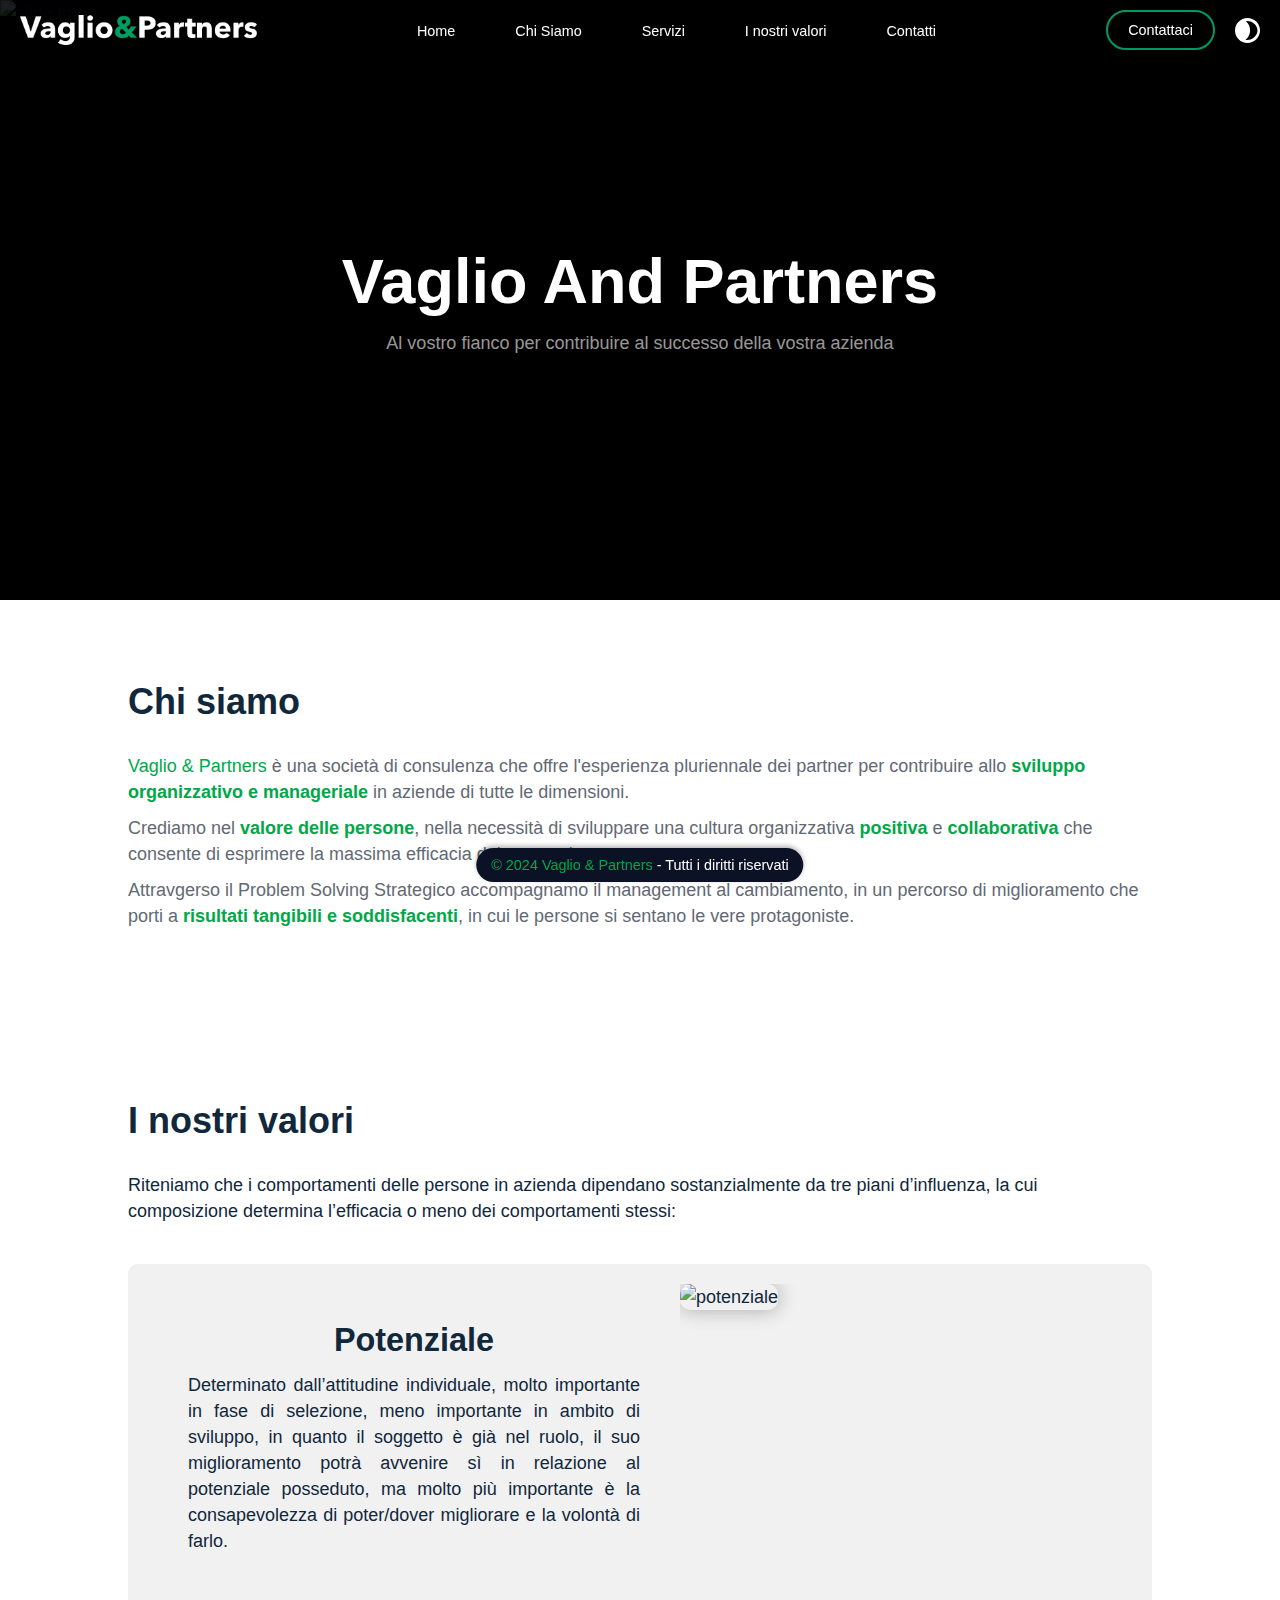
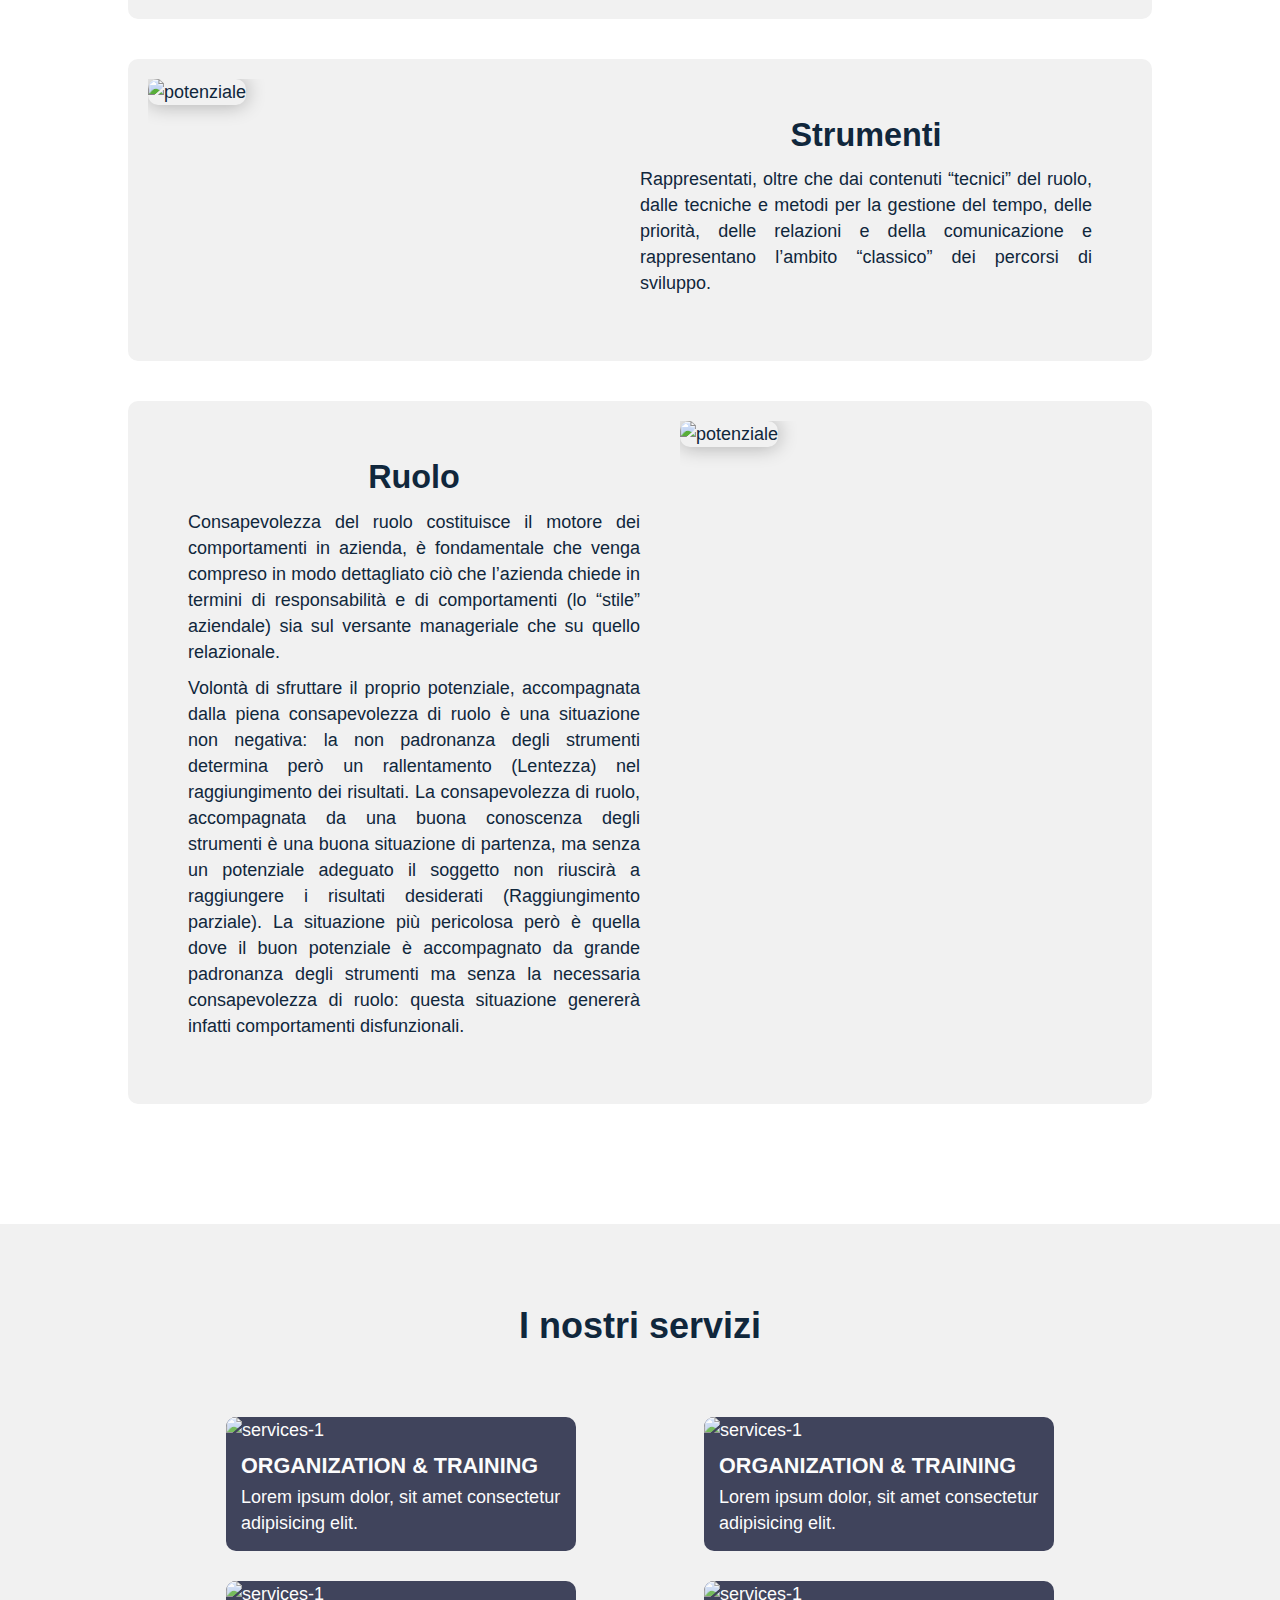
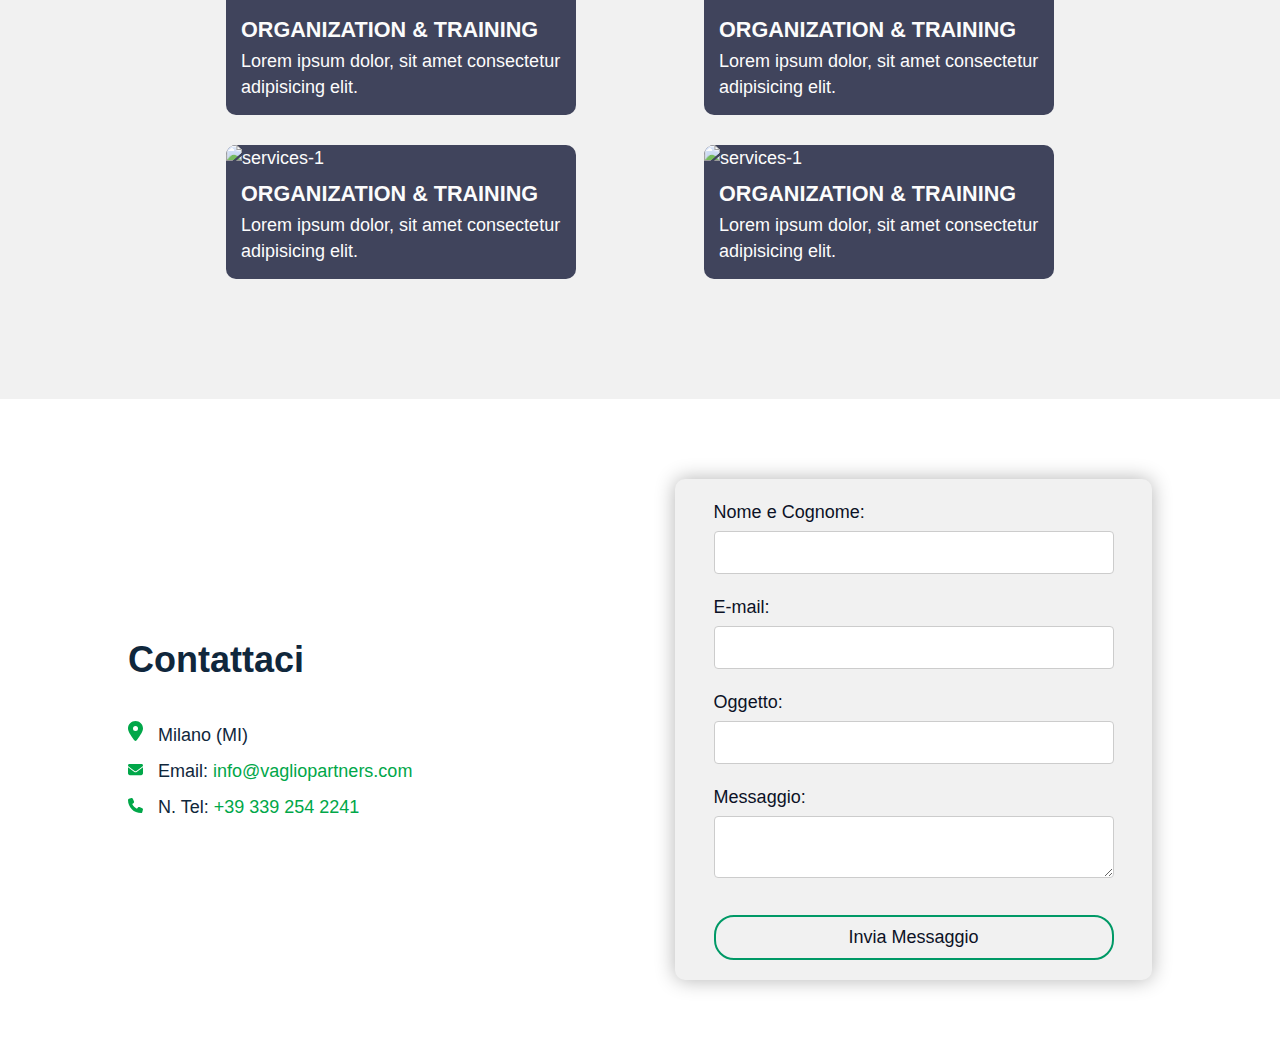
==== commit 3e491435: "our-values" ====
--- a/index.html
+++ b/index.html
@@ -30,6 +30,7 @@
                         <li><a href="./index.html#activities-services">Organization & Training</a></li>
                     </ul>
                 </li>
+                <li><a href="./index.html#our-values">I nostri valori</a></li>
 
                 <li><a href="./index.html#contatti">Contatti</a></li>
             </ul>
@@ -81,7 +82,7 @@
         <section id="our-values">
             <div class="box">
                 <h1 class="section-title">I nostri valori</h1>
-                <p>Riteniamo che i comportamenti delle persone in azienda dipendano sostanzialmente da tre piani
+                <p class="section-p">Riteniamo che i comportamenti delle persone in azienda dipendano sostanzialmente da tre piani
                     d’influenza, la cui composizione determina l’efficacia o meno dei comportamenti stessi:</p>
                     <div class="values-row flex-box">
                         <div class="value row-flex-box">
--- a/styles/style-light.css
+++ b/styles/style-light.css
@@ -370,12 +370,16 @@
 body.lightMode * .value {
   background-color: #f1f1f1;
 }
+
 .value{
   padding: 20px;
-  margin: 40px 0 ;
+  margin: 40px;
   border-radius: 10px;
-  max-width: 1000px;    /* Larghezza massima su schermi grandi */
+  max-width: 100%;    /* Larghezza massima su schermi grandi */
   box-sizing: border-box;
+  margin-left: auto;
+  margin-right: auto;
+
 }
 
 .values-testo {
@@ -773,8 +777,6 @@
 
   .values-testo {
     padding: 0;
-    text-align: center;       /* Testo centrato per estetica */
-    overflow: ;
   }
 
   .value-img img {
